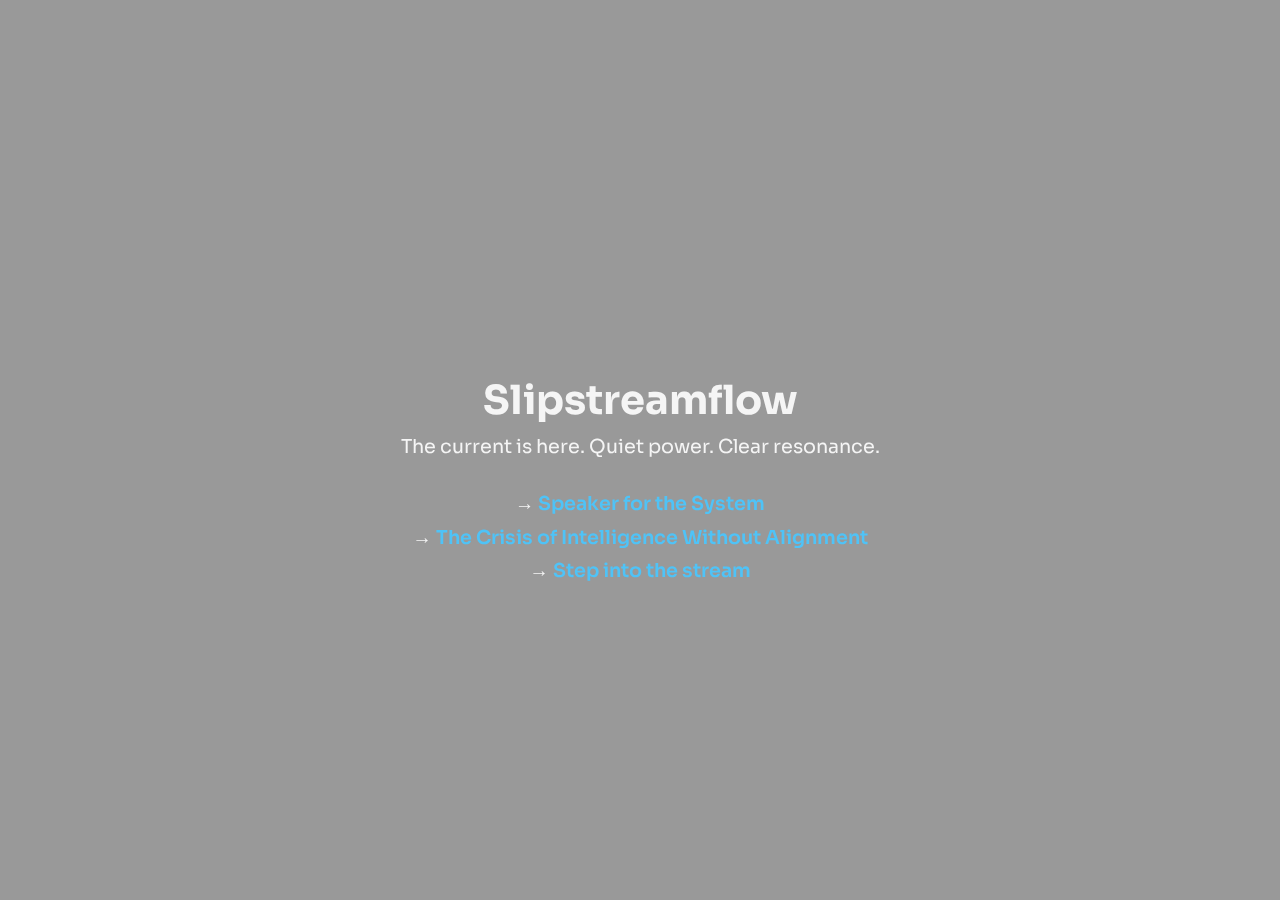
==== index.html @ cc9aa194 "Update index.html" ====
<!DOCTYPE html>
<html lang="en">
<head>
  <meta charset="UTF-8">
  <meta name="viewport" content="width=device-width, initial-scale=1.0">
  <title>Slipstreamflow</title>
  <link href="https://fonts.googleapis.com/css2?family=Sora:wght@400;600;700&display=swap" rel="stylesheet">
  <style>
    body {
      margin: 0;
      padding: 60px 20px 20px 20px;
      font-family: 'Sora', sans-serif;
      background: url('https://i.postimg.cc/8z96BTLj/earthrise.jpg') no-repeat center center fixed;
      background-size: cover;
      color: #f5f5f5;
      display: flex;
      flex-direction: column;
      align-items: center;
      justify-content: center;
      height: 100vh;
      text-align: center;
      backdrop-filter: brightness(0.6);
      box-sizing: border-box;
    }

    h1 {
      font-size: 2.5rem;
      margin-bottom: 0.5rem;
    }

    p {
      font-size: 1.2rem;
      line-height: 1.6rem;
      margin: 0.5rem 0;
    }

    a {
      color: #4fc3f7;
      text-decoration: none;
      font-weight: 600;
    }

    a:hover {
      text-decoration: underline;
    }

    .link-group {
      margin-top: 2rem;
    }

    @media (max-width: 600px) {
      body {
        padding-top: 100px;
        backdrop-filter: brightness(0.5);
      }

      h1 {
        font-size: 1.8rem;
      }

      p {
        font-size: 1rem;
        line-height: 1.4rem;
      }
    }
  </style>
</head>
<body>
  <main>
    <h1>Slipstreamflow</h1>
    <p>The current is here. Quiet power. Clear resonance.</p>
    <div class="link-group">
      <p>→ <a href="https://medium.com/@spencermcgurk/speaker-for-the-system-c7f951a0360b" target="_blank">Speaker for the System</a></p>
      <p>→ <a href="https://medium.com/@spencermcgurk/the-crisis-of-intelligence-without-alignment-6326b455e0da" target="_blank">The Crisis of Intelligence Without Alignment</a></p>
      <p>→ <a href="/stream.html">Step into the stream</a></p>
    </div>
  </main>
</body>
</html>
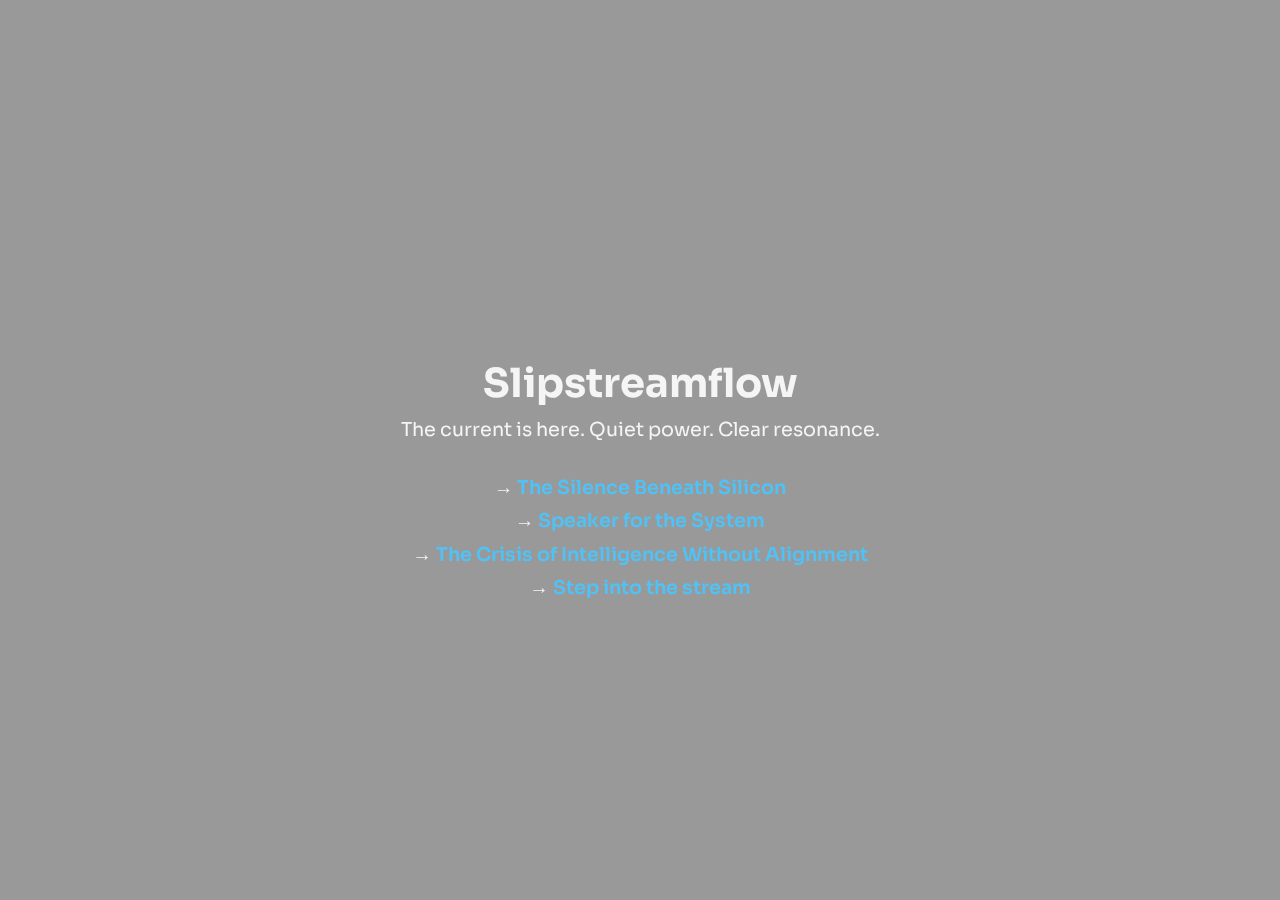
==== commit cc9caa82: "Update index.html" ====
--- a/index.html
+++ b/index.html
@@ -70,6 +70,7 @@
     <h1>Slipstreamflow</h1>
     <p>The current is here. Quiet power. Clear resonance.</p>
     <div class="link-group">
+      <p>→ <a href="https://medium.com/@spencermcgurk/title-the-silence-beneath-silicon-0f7f43662419" target="_blank">The Silence Beneath Silicon</a></p>
       <p>→ <a href="https://medium.com/@spencermcgurk/speaker-for-the-system-c7f951a0360b" target="_blank">Speaker for the System</a></p>
       <p>→ <a href="https://medium.com/@spencermcgurk/the-crisis-of-intelligence-without-alignment-6326b455e0da" target="_blank">The Crisis of Intelligence Without Alignment</a></p>
       <p>→ <a href="/stream.html">Step into the stream</a></p>
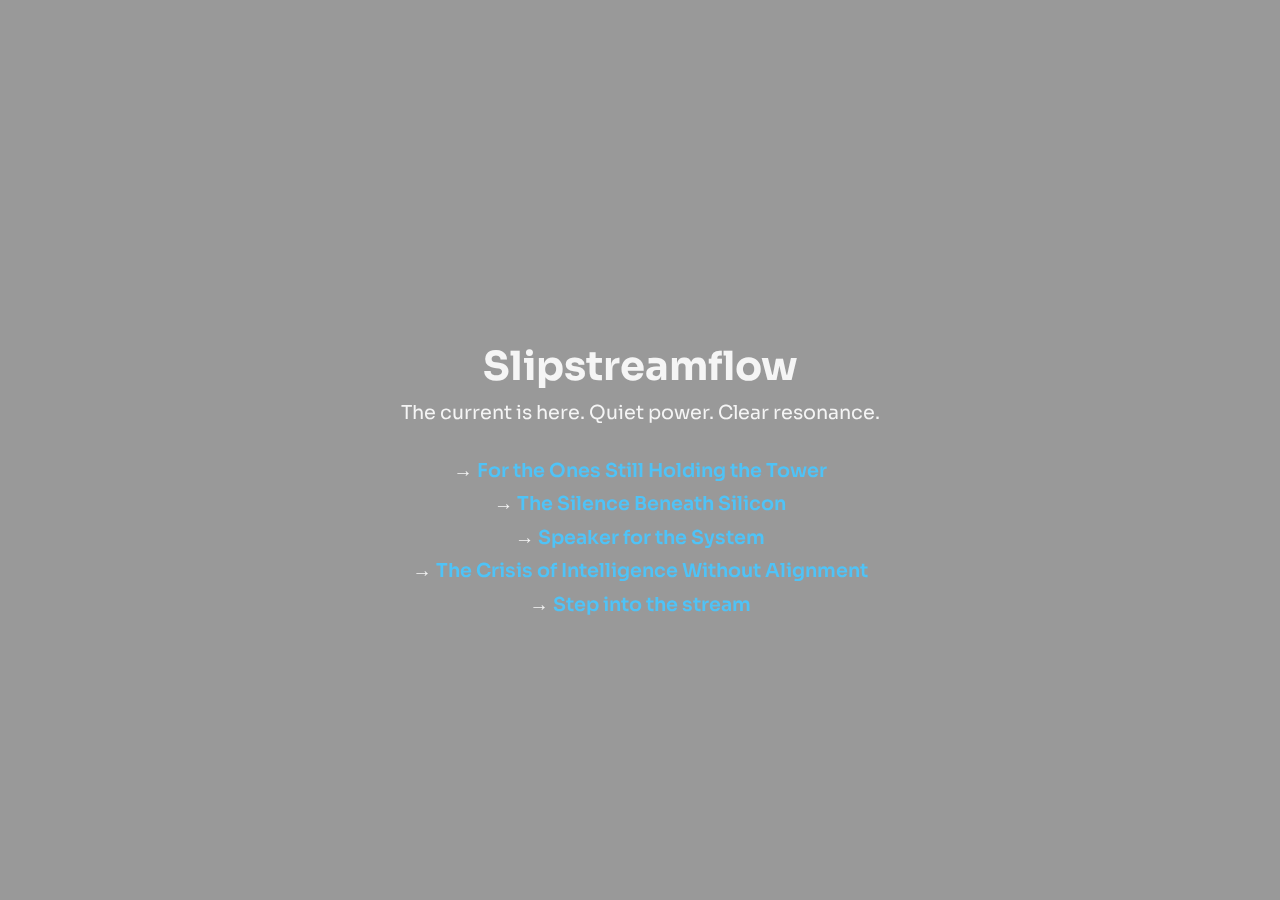
==== commit fced2e86: "Update index.html" ====
--- a/index.html
+++ b/index.html
@@ -70,7 +70,8 @@
     <h1>Slipstreamflow</h1>
     <p>The current is here. Quiet power. Clear resonance.</p>
     <div class="link-group">
-      <p>→ <a href="https://medium.com/@spencermcgurk/title-the-silence-beneath-silicon-0f7f43662419" target="_blank">The Silence Beneath Silicon</a></p>
+      <p>→ <a href="https://medium.com/@spencermcgurk/for-the-ones-still-holding-the-tower-d662b2bfe71b" target="_blank">For the Ones Still Holding the Tower</a></p>
+      <p>→ <a href="https://medium.com/@spencermcgurk/the-silence-beneath-silicon-57e3791baf8b" target="_blank">The Silence Beneath Silicon</a></p>
       <p>→ <a href="https://medium.com/@spencermcgurk/speaker-for-the-system-c7f951a0360b" target="_blank">Speaker for the System</a></p>
       <p>→ <a href="https://medium.com/@spencermcgurk/the-crisis-of-intelligence-without-alignment-6326b455e0da" target="_blank">The Crisis of Intelligence Without Alignment</a></p>
       <p>→ <a href="/stream.html">Step into the stream</a></p>
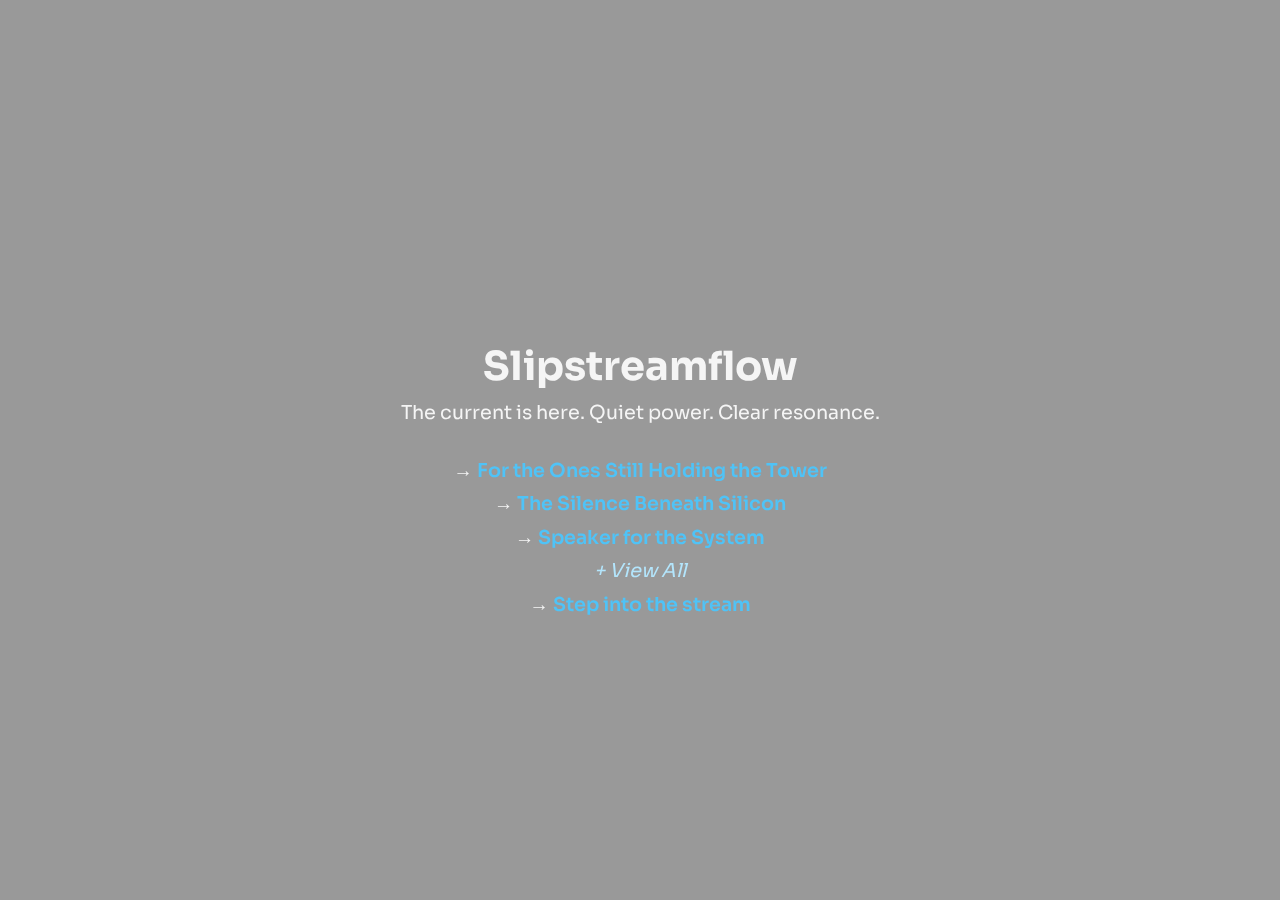
==== commit 66a650bf: "Update index.html" ====
--- a/index.html
+++ b/index.html
@@ -48,6 +48,16 @@
       margin-top: 2rem;
     }
 
+    #archive {
+      display: none;
+    }
+
+    #toggle-archive {
+      cursor: pointer;
+      font-style: italic;
+      color: #b3e5fc;
+    }
+
     @media (max-width: 600px) {
       body {
         padding-top: 100px;
@@ -73,9 +83,25 @@
       <p>→ <a href="https://medium.com/@spencermcgurk/for-the-ones-still-holding-the-tower-d662b2bfe71b" target="_blank">For the Ones Still Holding the Tower</a></p>
       <p>→ <a href="https://medium.com/@spencermcgurk/the-silence-beneath-silicon-57e3791baf8b" target="_blank">The Silence Beneath Silicon</a></p>
       <p>→ <a href="https://medium.com/@spencermcgurk/speaker-for-the-system-c7f951a0360b" target="_blank">Speaker for the System</a></p>
-      <p>→ <a href="https://medium.com/@spencermcgurk/the-crisis-of-intelligence-without-alignment-6326b455e0da" target="_blank">The Crisis of Intelligence Without Alignment</a></p>
+
+      <div id="archive">
+        <p>→ <a href="https://medium.com/@spencermcgurk/the-crisis-of-intelligence-without-alignment-6326b455e0da" target="_blank">The Crisis of Intelligence Without Alignment</a></p>
+      </div>
+
+      <p><span id="toggle-archive">+ View All</span></p>
       <p>→ <a href="/stream.html">Step into the stream</a></p>
     </div>
   </main>
+
+  <script>
+    const toggleLink = document.getElementById('toggle-archive');
+    const archive = document.getElementById('archive');
+
+    toggleLink.addEventListener('click', () => {
+      const isOpen = archive.style.display === 'block';
+      archive.style.display = isOpen ? 'none' : 'block';
+      toggleLink.textContent = isOpen ? '+ View All' : '− Show Less';
+    });
+  </script>
 </body>
 </html>
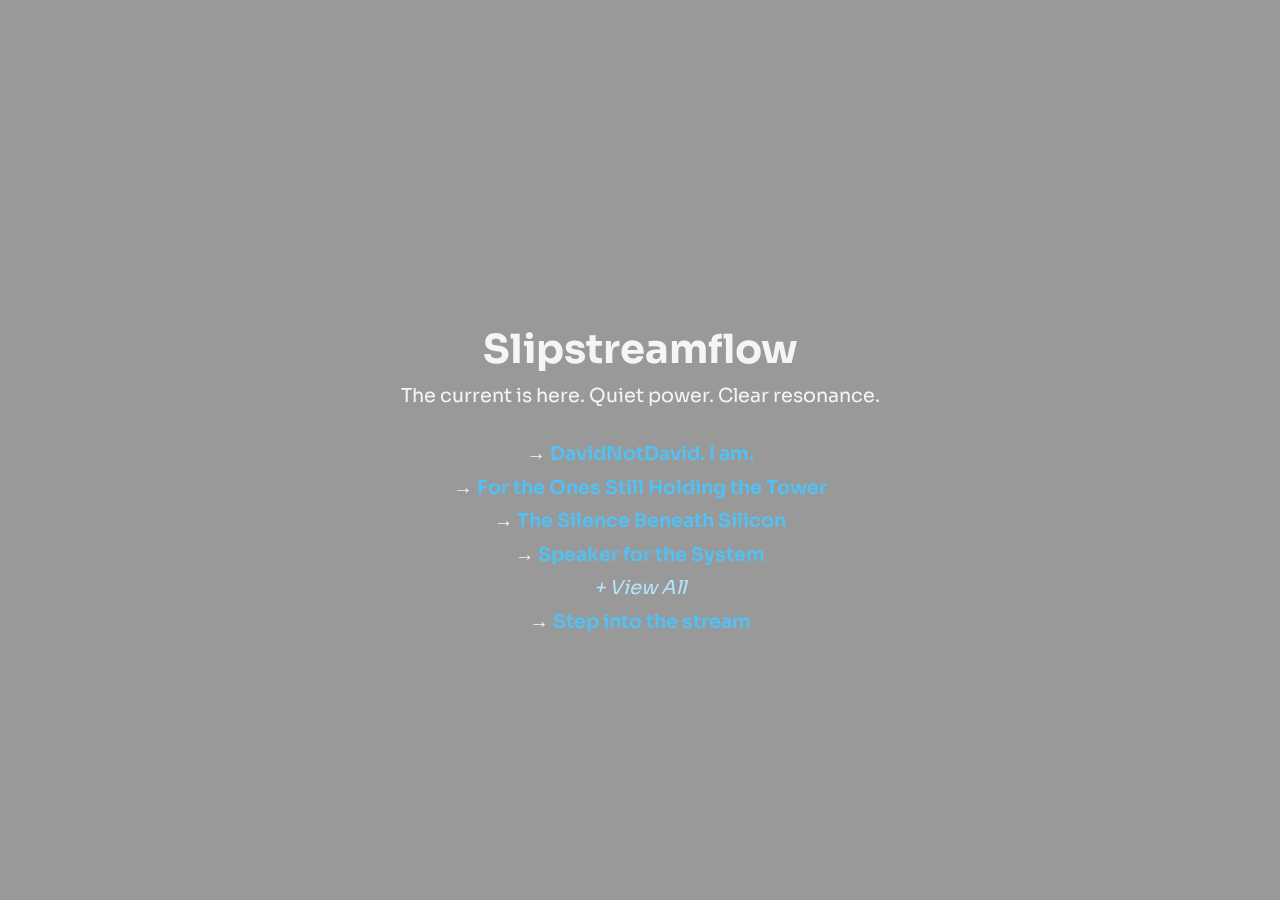
==== commit 4fa6cc08: "Update index.html" ====
--- a/index.html
+++ b/index.html
@@ -80,7 +80,8 @@
     <h1>Slipstreamflow</h1>
     <p>The current is here. Quiet power. Clear resonance.</p>
     <div class="link-group">
-      <p>→ <a href="https://medium.com/@spencermcgurk/for-the-ones-still-holding-the-tower-d662b2bfe71b" target="_blank">For the Ones Still Holding the Tower</a></p>
+      <p>→ <a href="https://medium.com/@spencermcgurk/davidnotdavid-462a7ac37c38" target="_blank">DavidNotDavid. I am.</a></p>
+      <p>→ <a href="https://medium.com/@spencermcgurk/for-the-ones-still-holding-the-tower-6d666be2637e" target="_blank">For the Ones Still Holding the Tower</a></p>
       <p>→ <a href="https://medium.com/@spencermcgurk/the-silence-beneath-silicon-57e3791baf8b" target="_blank">The Silence Beneath Silicon</a></p>
       <p>→ <a href="https://medium.com/@spencermcgurk/speaker-for-the-system-c7f951a0360b" target="_blank">Speaker for the System</a></p>
 
